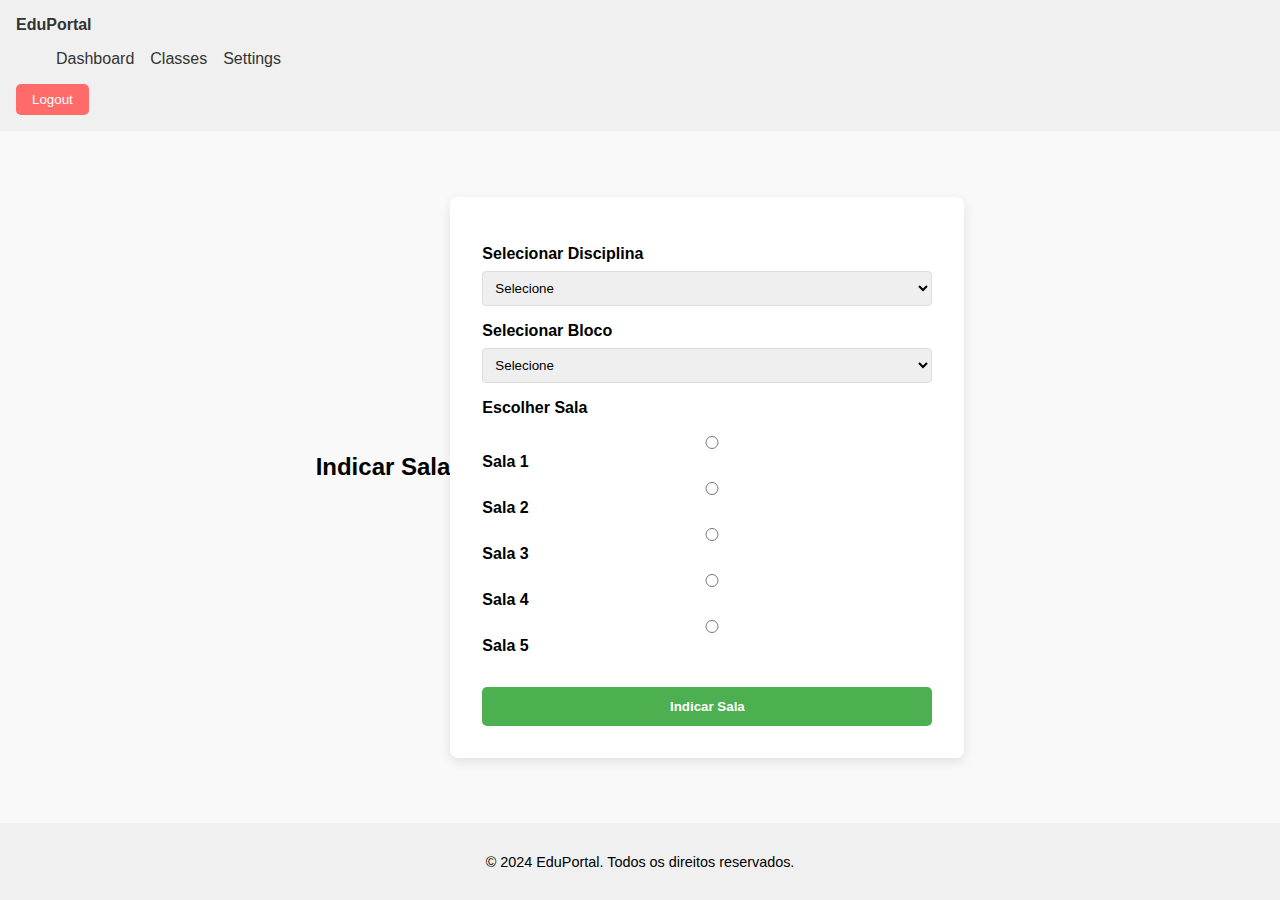
==== gp/IndicarSala.html @ 139f2f9b "Add files via upload" ====
<!DOCTYPE html>
<html lang="pt-br">
<head>
    <meta charset="UTF-8">
    <title>Indicar Sala</title>
    <link rel="stylesheet" href="IndicarSala.css">
</head>
<body>
    <header class="header">
        <nav>
            <a href="#" class="logo">EduPortal</a>
            <ul class="nav-links">
                <li><a href="#">Dashboard</a></li>
                <li><a href="#">Classes</a></li>
                <li><a href="#">Settings</a></li>
            </ul>
            <button class="logout">Logout</button>
        </nav>
    </header>

    <main class="container">
        <h2>Indicar Sala</h2>
        <form>
            <label for="disciplina">Selecionar Disciplina</label>
            <select id="disciplina" name="disciplina" required>
                <option value="">Selecione</option>
                <option value="matematica">Matemática - 10º Ano</option>
                <option value="portugues">Português - 10º Ano</option>
                <option value="ciencias">Ciências - 10º Ano</option>
            </select>

            <label for="bloco">Selecionar Bloco</label>
            <select id="bloco" name="bloco" required>
                <option value="">Selecione</option>
                <option value="bloco_a">Bloco A</option>
                <option value="bloco_b">Bloco B</option>
                <option value="bloco_c">Bloco C</option>
            </select>

            <label>Escolher Sala</label>
            <div class="sala-selection">
                <label>
                    <input type="radio" name="sala" value="sala1" required>
                    Sala 1
                </label>
                <label>
                    <input type="radio" name="sala" value="sala2">
                    Sala 2
                </label>
                <label>
                    <input type="radio" name="sala" value="sala3">
                    Sala 3
                </label>
                <label>
                    <input type="radio" name="sala" value="sala4">
                    Sala 4
                </label>
                <label>
                    <input type="radio" name="sala" value="sala5">
                    Sala 5
                </label>
            </div>

            <button type="submit" class="submit-btn">Indicar Sala</button>
        </form>
    </main>

    <footer>
        <p>&copy; 2024 EduPortal. Todos os direitos reservados.</p>
    </footer>
</body>
</html>
---- gp/IndicarSala.css ----
/* styles.css */

/* Corpo da Página */
body {
    font-family: Arial, sans-serif;
    margin: 0;
    padding: 0;
    display: flex;
    flex-direction: column;
    min-height: 100vh;
}

/* Cabeçalho */
.header {
    background-color: #f0f0f0;
    padding: 1rem;
    display: flex;
    justify-content: space-between;
    align-items: center;
}

.header .logo {
    font-weight: bold;
    color: #333;
    text-decoration: none;
}

.header .nav-links {
    list-style: none;
    display: flex;
    gap: 1rem;
}

.header .nav-links a {
    text-decoration: none;
    color: #333;
}

.logout {
    background-color: #ff6b6b;
    color: white;
    border: none;
    padding: 0.5rem 1rem;
    border-radius: 5px;
    cursor: pointer;
}

/* Container Principal */
.container {
    flex: 1;
    display: flex;
    justify-content: center;
    align-items: center;
    padding: 2rem;
    background-color: #f9f9f9;
}

h2 {
    text-align: center;
    margin-top: 0;
}

form {
    background-color: white;
    padding: 2rem;
    border-radius: 8px;
    box-shadow: 0 4px 12px rgba(0, 0, 0, 0.1);
    width: 100%;
    max-width: 450px;
}

form label {
    display: block;
    margin: 1rem 0 0.5rem;
    font-weight: bold;
}

form select, form input[type="radio"] {
    width: 100%;
    padding: 0.5rem;
    border: 1px solid #ddd;
    border-radius: 4px;
    box-sizing: border-box;
}

.sala-selection {
    margin: 1rem 0;
}

.sala-selection h3 {
    margin: 0 0 0.5rem;
    font-weight: bold;
}

.sala-selection label {
    display: block;
    margin: 0.5rem 0;
}

.submit-btn {
    width: 100%;
    background-color: #4CAF50;
    color: white;
    padding: 0.75rem;
    border: none;
    border-radius: 5px;
    cursor: pointer;
    margin-top: 1rem;
    font-weight: bold;
}

.submit-btn:hover {
    background-color: #45a049;
}

/* Rodapé */
footer {
    background-color: #f0f0f0;
    text-align: center;
    padding: 1rem;
    font-size: 0.9rem;
    margin-top: auto;
}
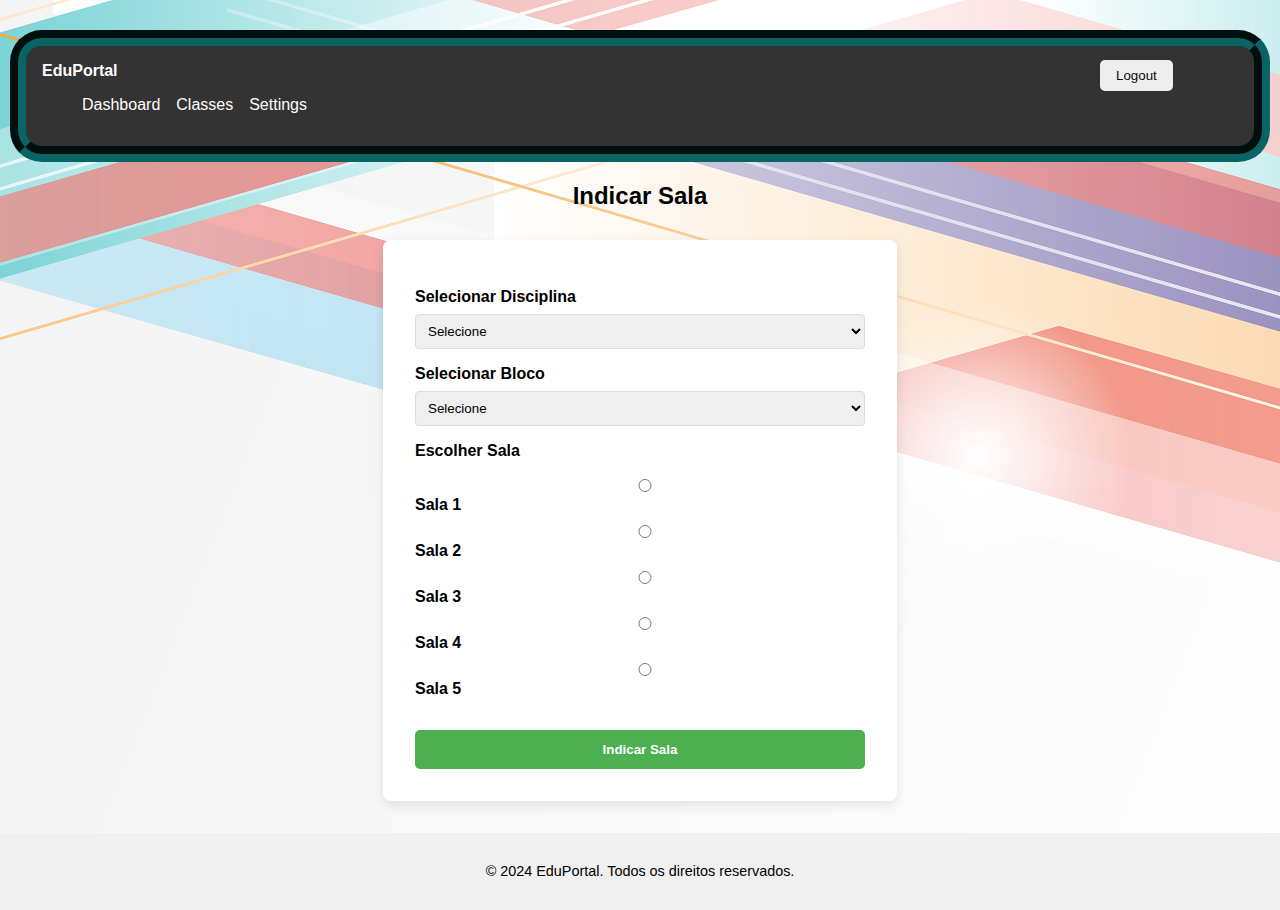
==== commit 3bd48ec8: "Merge pull request #1 from MatheusMaczin/Update-v2" ====
--- a/gp/IndicarSala.html
+++ b/gp/IndicarSala.html
@@ -1,72 +1,73 @@
 <!DOCTYPE html>
 <html lang="pt-br">
-<head>
-    <meta charset="UTF-8">
+  <head>
+    <meta charset="UTF-8" />
     <title>Indicar Sala</title>
-    <link rel="stylesheet" href="IndicarSala.css">
-</head>
-<body>
+    <link rel="stylesheet" href="IndicarSala.css" />
+  </head>
+  <body>
     <header class="header">
-        <nav>
-            <a href="#" class="logo">EduPortal</a>
-            <ul class="nav-links">
-                <li><a href="#">Dashboard</a></li>
-                <li><a href="#">Classes</a></li>
-                <li><a href="#">Settings</a></li>
-            </ul>
-            <button class="logout">Logout</button>
-        </nav>
+      <nav>
+        <a href="#" class="logo">EduPortal</a>
+        <ul class="nav-links">
+          <li><a href="#">Dashboard</a></li>
+          <li><a href="#">Classes</a></li>
+          <li><a href="#">Settings</a></li>
+        </ul>
+        <button class="logout">Logout</button>
+      </nav>
     </header>
+    
+    <h2 class="sala">Indicar Sala</h2>
 
     <main class="container">
-        <h2>Indicar Sala</h2>
-        <form>
-            <label for="disciplina">Selecionar Disciplina</label>
-            <select id="disciplina" name="disciplina" required>
-                <option value="">Selecione</option>
-                <option value="matematica">Matemática - 10º Ano</option>
-                <option value="portugues">Português - 10º Ano</option>
-                <option value="ciencias">Ciências - 10º Ano</option>
-            </select>
+      <form>
+        <label for="disciplina">Selecionar Disciplina</label>
+        <select id="disciplina" name="disciplina" required>
+          <option value="">Selecione</option>
+          <option value="matematica">Matemática - 10º Ano</option>
+          <option value="portugues">Português - 10º Ano</option>
+          <option value="ciencias">Ciências - 10º Ano</option>
+        </select>
 
-            <label for="bloco">Selecionar Bloco</label>
-            <select id="bloco" name="bloco" required>
-                <option value="">Selecione</option>
-                <option value="bloco_a">Bloco A</option>
-                <option value="bloco_b">Bloco B</option>
-                <option value="bloco_c">Bloco C</option>
-            </select>
+        <label for="bloco">Selecionar Bloco</label>
+        <select id="bloco" name="bloco" required>
+          <option value="">Selecione</option>
+          <option value="bloco_a">Bloco A</option>
+          <option value="bloco_b">Bloco B</option>
+          <option value="bloco_c">Bloco C</option>
+        </select>
 
-            <label>Escolher Sala</label>
-            <div class="sala-selection">
-                <label>
-                    <input type="radio" name="sala" value="sala1" required>
-                    Sala 1
-                </label>
-                <label>
-                    <input type="radio" name="sala" value="sala2">
-                    Sala 2
-                </label>
-                <label>
-                    <input type="radio" name="sala" value="sala3">
-                    Sala 3
-                </label>
-                <label>
-                    <input type="radio" name="sala" value="sala4">
-                    Sala 4
-                </label>
-                <label>
-                    <input type="radio" name="sala" value="sala5">
-                    Sala 5
-                </label>
-            </div>
+        <label>Escolher Sala</label>
+        <div class="sala-selection">
+          <label>
+            <input type="radio" name="sala" value="sala1" required />
+            Sala 1
+          </label>
+          <label>
+            <input type="radio" name="sala" value="sala2" />
+            Sala 2
+          </label>
+          <label>
+            <input type="radio" name="sala" value="sala3" />
+            Sala 3
+          </label>
+          <label>
+            <input type="radio" name="sala" value="sala4" />
+            Sala 4
+          </label>
+          <label>
+            <input type="radio" name="sala" value="sala5" />
+            Sala 5
+          </label>
+        </div>
 
-            <button type="submit" class="submit-btn">Indicar Sala</button>
-        </form>
+        <button type="submit" class="submit-btn">Indicar Sala</button>
+      </form>
     </main>
 
     <footer>
-        <p>&copy; 2024 EduPortal. Todos os direitos reservados.</p>
+      <p>&copy; 2024 EduPortal. Todos os direitos reservados.</p>
     </footer>
-</body>
+  </body>
 </html>
--- a/gp/IndicarSala.css
+++ b/gp/IndicarSala.css
@@ -2,122 +2,134 @@
 
 /* Corpo da Página */
 body {
-    font-family: Arial, sans-serif;
-    margin: 0;
-    padding: 0;
-    display: flex;
-    flex-direction: column;
-    min-height: 100vh;
+  font-family: Arial, sans-serif;
+  margin: 0;
+  padding: 0;
+  display: flex;
+  flex-direction: column;
+  min-height: 100vh;
+  background-image: url('/image/background-1829559_1920.png');
 }
 
 /* Cabeçalho */
 .header {
-    background-color: #f0f0f0;
-    padding: 1rem;
-    display: flex;
-    justify-content: space-between;
-    align-items: center;
+  background-color: #333;
+  padding: 1rem;
+  display: flex;
+  justify-content: space-between;
+  align-items: center;
+  border: groove 1em rgb(11, 100, 100);
+  border-radius: 2em;
+  margin-top: 30px;
+  margin-left: 10px;
+  margin-right: 10px;
 }
 
 .header .logo {
-    font-weight: bold;
-    color: #333;
-    text-decoration: none;
+  font-weight: bold;
+  color: #fffcfc;
+  text-decoration: none;
 }
 
 .header .nav-links {
-    list-style: none;
-    display: flex;
-    gap: 1rem;
+  list-style: none;
+  display: flex;
+  gap: 1rem;
 }
 
 .header .nav-links a {
-    text-decoration: none;
-    color: #333;
+  text-decoration: none;
+  color: #fffcfc;
 }
 
 .logout {
-    background-color: #ff6b6b;
-    color: white;
-    border: none;
-    padding: 0.5rem 1rem;
-    border-radius: 5px;
-    cursor: pointer;
+  background-color: #eeeeee;
+  color: #0a0a0a;
+  padding: 0.5rem 1rem;
+  border: none;
+  border-radius: 5px;
+  cursor: pointer;
+  position: absolute;
+  top: 60px;
+  left: 1100px;
 }
 
 /* Container Principal */
 .container {
-    flex: 1;
-    display: flex;
-    justify-content: center;
-    align-items: center;
-    padding: 2rem;
-    background-color: #f9f9f9;
+  flex: 1;
+  display: flex;
+  justify-content: center;
+  align-items: center;
+  padding: 2rem;
+  padding-top: 10px;
 }
 
 h2 {
-    text-align: center;
-    margin-top: 0;
+  text-align: center;
+  display: flex;
+  align-items: center;
+  justify-content: center;
 }
 
 form {
-    background-color: white;
-    padding: 2rem;
-    border-radius: 8px;
-    box-shadow: 0 4px 12px rgba(0, 0, 0, 0.1);
-    width: 100%;
-    max-width: 450px;
+  background-color: white;
+  padding: 2rem;
+  border-radius: 8px;
+  box-shadow: 0 4px 12px rgba(0, 0, 0, 0.1);
+  width: 100%;
+  max-width: 450px;
 }
 
 form label {
-    display: block;
-    margin: 1rem 0 0.5rem;
-    font-weight: bold;
+  display: block;
+  margin: 1rem 0 0.5rem;
+  font-weight: bold;
 }
 
-form select, form input[type="radio"] {
-    width: 100%;
-    padding: 0.5rem;
-    border: 1px solid #ddd;
-    border-radius: 4px;
-    box-sizing: border-box;
+form select,
+form input[type='radio'] {
+  width: 100%;
+  padding: 0.5rem;
+  border: 1px solid #ddd;
+  border-radius: 4px;
+  box-sizing: border-box;
 }
 
 .sala-selection {
-    margin: 1rem 0;
+  margin: 1rem 0;
 }
 
 .sala-selection h3 {
-    margin: 0 0 0.5rem;
-    font-weight: bold;
+  margin: 0 0 0.5rem;
+  font-weight: bold;
 }
 
 .sala-selection label {
-    display: block;
-    margin: 0.5rem 0;
+  display: block;
+  margin: 0.5rem 0;
 }
 
 .submit-btn {
-    width: 100%;
-    background-color: #4CAF50;
-    color: white;
-    padding: 0.75rem;
-    border: none;
-    border-radius: 5px;
-    cursor: pointer;
-    margin-top: 1rem;
-    font-weight: bold;
+  width: 100%;
+  background-color: #4caf50;
+  color: white;
+  padding: 0.75rem;
+  border: none;
+  border-radius: 5px;
+  cursor: pointer;
+  margin-top: 1rem;
+  font-weight: bold;
 }
 
 .submit-btn:hover {
-    background-color: #45a049;
+  background-color: #45a049;
 }
 
 /* Rodapé */
 footer {
-    background-color: #f0f0f0;
-    text-align: center;
-    padding: 1rem;
-    font-size: 0.9rem;
-    margin-top: auto;
+  background-color: #f0f0f0;
+  text-align: center;
+  padding: 1rem;
+  font-size: 0.9rem;
+  margin-top: auto;
 }
